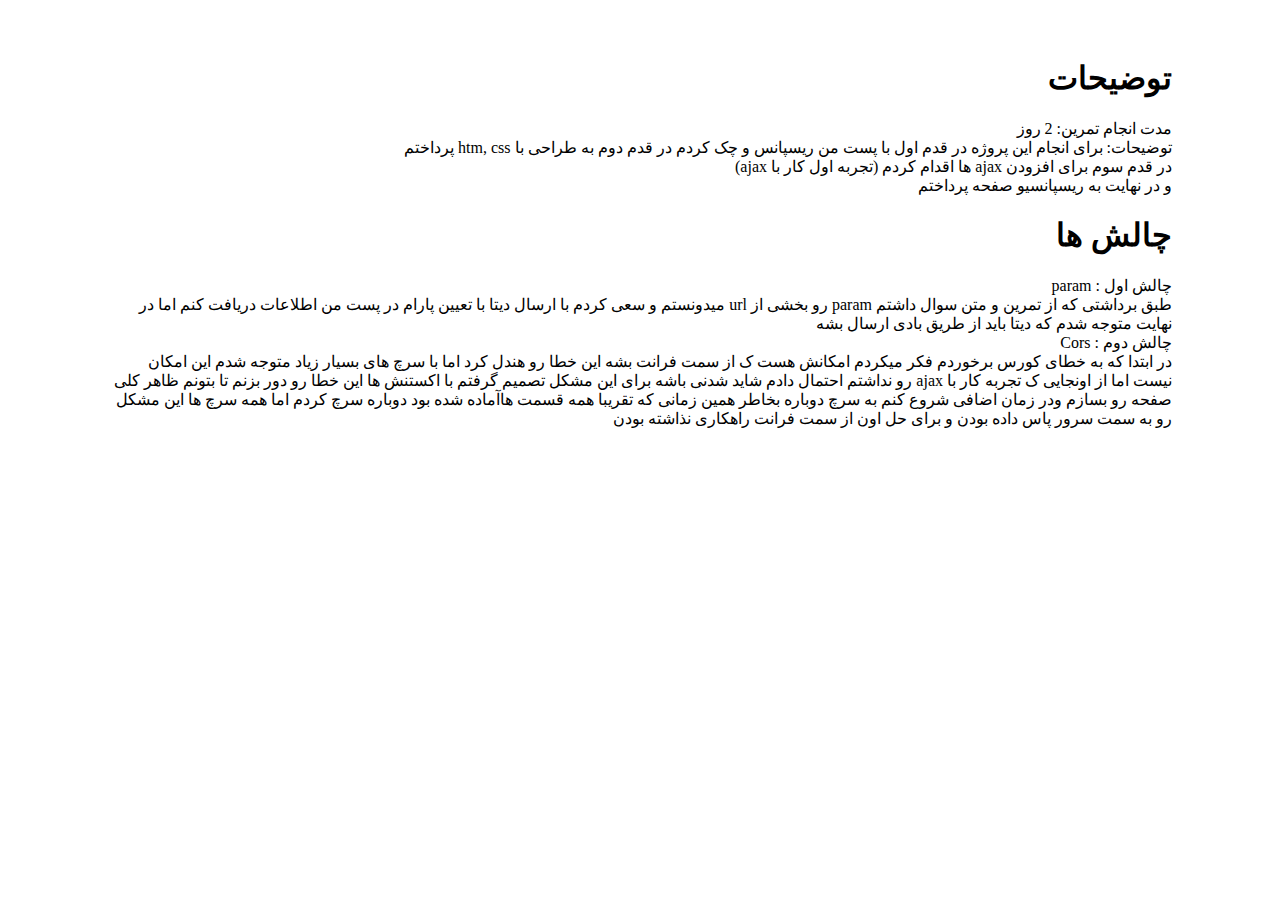
==== explain.html @ c816332a "add explantion" ====
<!DOCTYPE html>
<html>
  <head>
    <meta charset="utf-8" />
    <meta http-equiv="X-UA-Compatible" content="IE=edge" />
    <title>Explantion</title>
    <meta name="viewport" content="width=device-width, initial-scale=1" />
    <link rel="stylesheet" type="text/css" media="screen" href="main.css" />
    <script src="main.js"></script>
  </head>
  <body style="text-align: right; direction: rtl; padding: 30px 100px">
    <h1>توضیحات</h1>
    <p>
      مدت انجام تمرین: 2 روز
      <br />
      توضیحات: برای انجام این پروژه در قدم اول با پست من ریسپانس و چک کردم در
      قدم دوم به طراحی با htm, css پرداختم
      <br />
      در قدم سوم برای افزودن ajax ها اقدام کردم (تجربه اول کار با ajax)
      <br />
      و در نهایت به ریسپانسیو صفحه پرداختم
    </p>
    <h1>چالش ها</h1>
    <p>
      چالش اول : param
      <br />
      طبق برداشتی که از تمرین و متن سوال داشتم param رو بخشی از url میدونستم و
      سعی کردم با ارسال دیتا با تعیین پارام در پست من اطلاعات دریافت کنم اما در
      نهایت متوجه شدم که دیتا باید از طریق بادی ارسال بشه
      <br />
      چالش دوم : Cors
      <br />
      در ابتدا که به خطای کورس برخوردم فکر میکردم امکانش هست ک از سمت فرانت بشه
      این خطا رو هندل کرد اما با سرچ های بسیار زیاد متوجه شدم این امکان نیست اما
      از اونجایی ک تجربه کار با ajax رو نداشتم احتمال دادم شاید شدنی باشه برای
      این مشکل تصمیم گرفتم با اکستنش ها این خطا رو دور بزنم تا بتونم ظاهر کلی
      صفحه رو بسازم ودر زمان اضافی شروع کنم به سرچ دوباره بخاطر همین زمانی که
      تقریبا همه قسمت هاآماده شده بود دوباره سرچ کردم اما همه سرچ ها این مشکل رو
      به سمت سرور پاس داده بودن و برای حل اون از سمت فرانت راهکاری نذاشته بودن
    </p>
  </body>
</html>
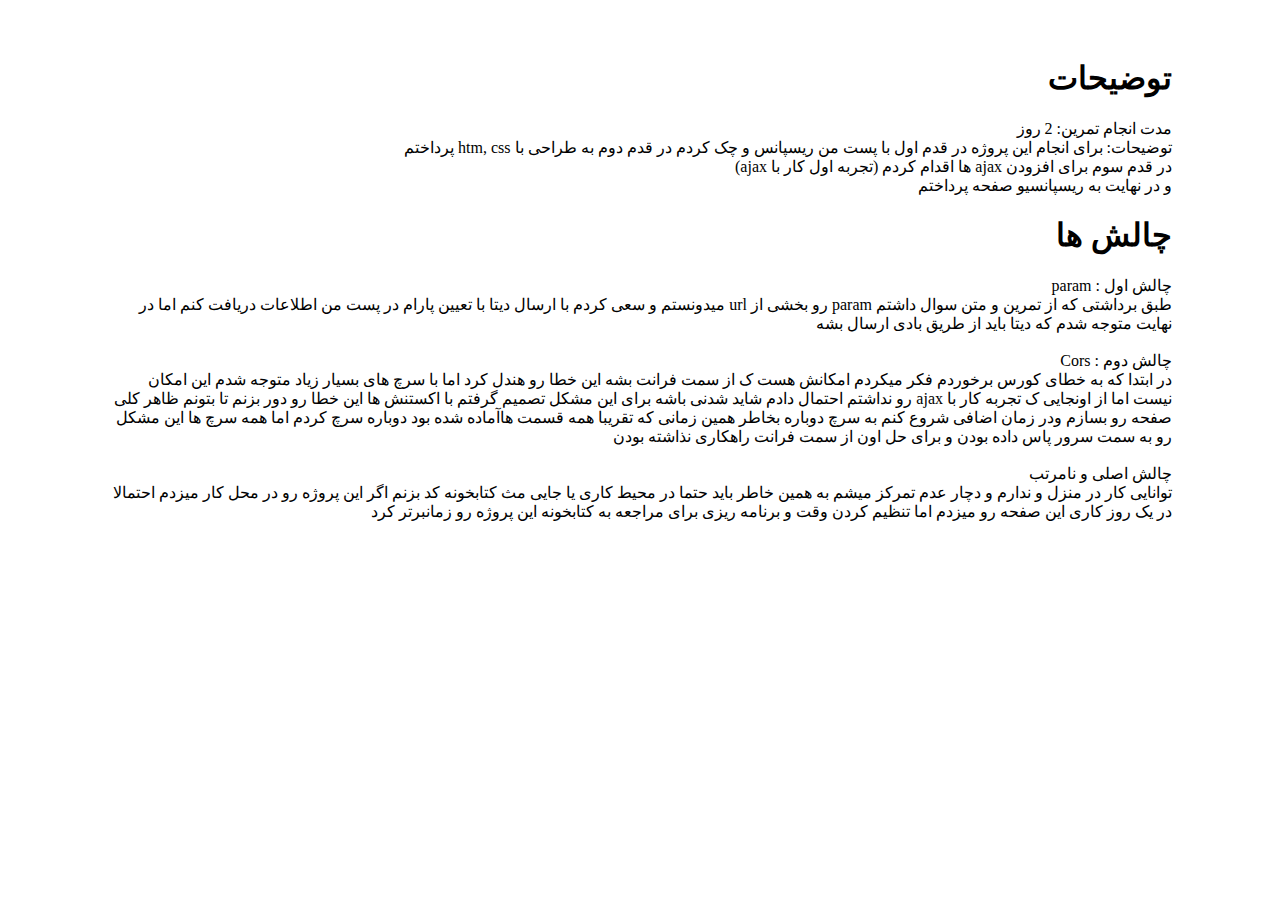
==== commit 465b1bf9: "add note" ====
--- a/explain.html
+++ b/explain.html
@@ -28,6 +28,7 @@
       سعی کردم با ارسال دیتا با تعیین پارام در پست من اطلاعات دریافت کنم اما در
       نهایت متوجه شدم که دیتا باید از طریق بادی ارسال بشه
       <br />
+      <br />
       چالش دوم : Cors
       <br />
       در ابتدا که به خطای کورس برخوردم فکر میکردم امکانش هست ک از سمت فرانت بشه
@@ -37,6 +38,14 @@
       صفحه رو بسازم ودر زمان اضافی شروع کنم به سرچ دوباره بخاطر همین زمانی که
       تقریبا همه قسمت هاآماده شده بود دوباره سرچ کردم اما همه سرچ ها این مشکل رو
       به سمت سرور پاس داده بودن و برای حل اون از سمت فرانت راهکاری نذاشته بودن
+      <br />
+      <br />
+      چالش اصلی و نامرتب
+      <br />
+      توانایی کار در منزل و ندارم و دچار عدم تمرکز میشم به همین خاطر باید حتما
+      در محیط کاری یا جایی مث کتابخونه کد بزنم اگر این پروژه رو در محل کار میزدم
+      احتمالا در یک روز کاری این صفحه رو میزدم اما تنظیم کردن وقت و برنامه ریزی
+      برای مراجعه به کتابخونه این پروژه رو زمانبرتر کرد
     </p>
   </body>
 </html>
